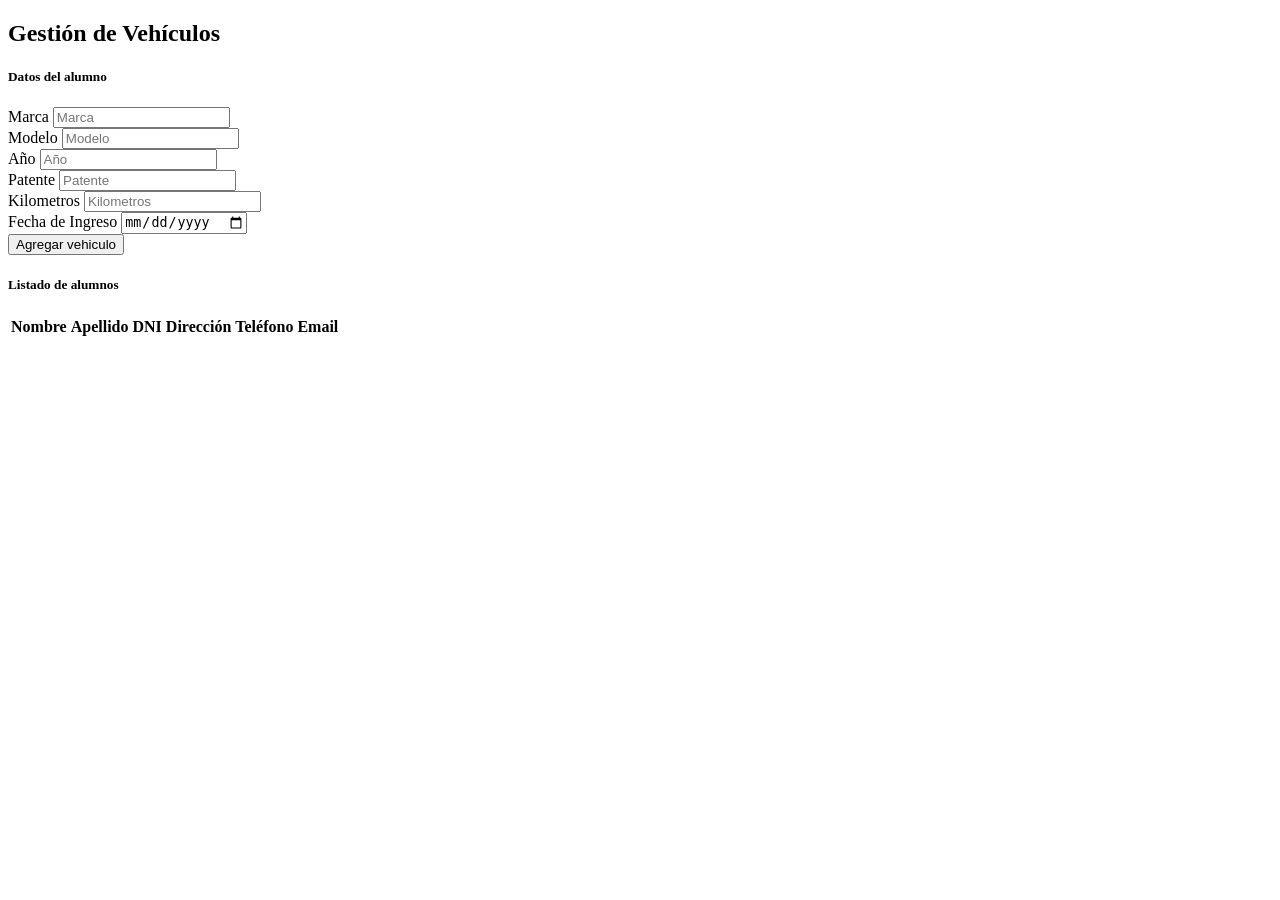
==== FrontAuto/views/auto.html @ fd0d02e3 "18/09" ====
<!DOCTYPE html>
<html lang="en">
<head>
    <meta charset="UTF-8">
    <meta name="viewport" content="width=device-width, initial-scale=1.0">
    <title>Gestión de Autos</title>
    <link rel="stylesheet" href="style.css">
    <link rel="stylesheet" href="/Bootstrap/biblioteca bootstrap/css/bootstrap.min.css">
</head>
<body class="bg-dark-subtle"> 
    <div class="container mt-5">


        <div class="text-center mb-4">
            <h2 class="fw-bold">Gestión de Vehículos</h2>
        </div>


        <div class="card shadow-sm mb-4">

            <div class="card-header bg-secondary text-white">
                <h5 class="mb-0">Datos del alumno</h5>
            </div>

            <div class="card-body">

                <div class="row g-3">

                    <div class="col-md-6 col-lg-3">
                        <label for="marca" class="form-label">Marca</label>
                        <input type="text" class="form-control" id="marca" placeholder="Marca">
                    </div>

                    <div class="col-md-6 col-lg-3">
                        <label for="modelo" class="form-label">Modelo</label>
                        <input type="text" class="form-control" id="modelo" placeholder="Modelo">
                    </div>

                    <div class="col-md-6 col-lg-3">
                        <label for="año" class="form-label">Año</label>
                        <input type="number" class="form-control" id="año" placeholder="Año">
                    </div>

                    <div class="col-md-6 col-lg-3">
                        <label for="patente" class="form-label">Patente</label>
                        <input type="text" class="form-control" id="patente" placeholder="Patente">
                    </div>

                    <div class="col-md-6 col-lg-3">
                        <label for="kilometros" class="form-label">Kilometros</label>
                        <input type="number" class="form-control" id="kilometros" placeholder="Kilometros">
                    </div>

                    <div class="col-md-6 col-lg-3">
                        <label for="fechaIngreso" class="form-label">Fecha de Ingreso</label>
                        <input type="date" class="form-control" id="fechaIngreso" placeholder="Fecha de Ingreso">
                    </div>

                </div>

                <div class="mt-4 text-end">
                    <button type="button" class="btn btn-warning" onclick="agregarAuto()">
                        <i class="bi bi-plus-circle"></i>
                        Agregar vehiculo
                    </button>
                </div>

            </div>
        </div>

<!-- Tabla -->
        <div class="card shadow-sm">

            <div class="card-header">
                <h5 class="mb-0">Listado de alumnos</h5>
            </div>

            <div class="card-body">

                <div class="table-responsive">

                    <table class="table table-hover align-middle">

                        <thead class="table-dark">
                            <tr>
                                <th>Nombre</th>
                                <th>Apellido</th>
                                <th>DNI</th>
                                <th>Dirección</th>
                                <th>Teléfono</th>
                                <th>Email</th>
                            </tr>
                        </thead>

                        <tbody id="tablaProducto">
                        </tbody>

                    </table>

                </div>

            </div>
        </div>

    </div>

    <script src="/Bootstrap/biblioteca bootstrap/js/bootstrap.min.js"></script>
    <script src="auto1.0.0.js"></script>
</body>
</html>
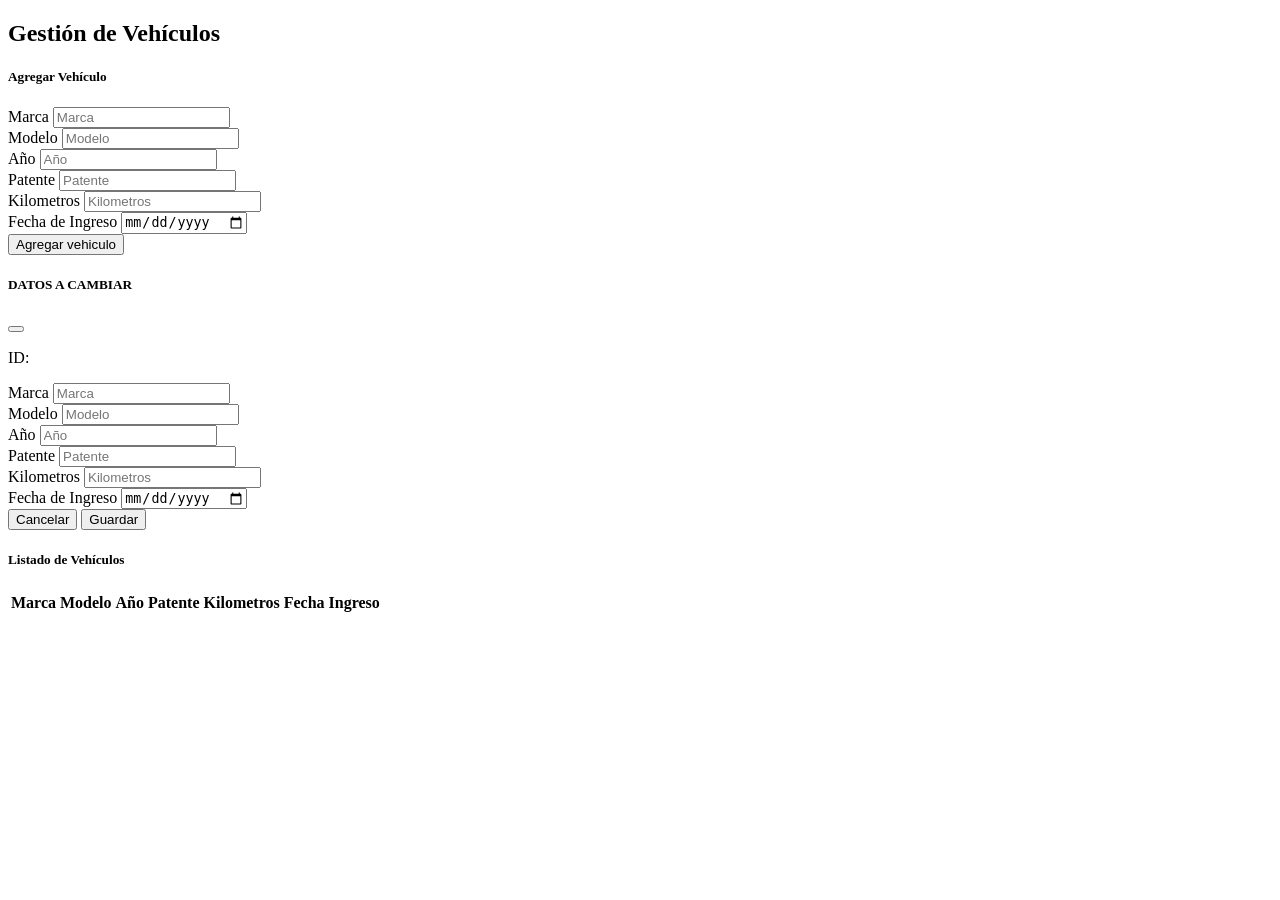
==== commit 14c157df: "19/09" ====
--- a/FrontAuto/views/auto.html
+++ b/FrontAuto/views/auto.html
@@ -4,25 +4,29 @@
     <meta charset="UTF-8">
     <meta name="viewport" content="width=device-width, initial-scale=1.0">
     <title>Gestión de Autos</title>
-    <link rel="stylesheet" href="style.css">
+    <link rel="preconnect" href="https://fonts.googleapis.com">
+    <link rel="preconnect" href="https://fonts.gstatic.com" crossorigin>
+    <link href="https://fonts.googleapis.com/css2?family=Archivo+Black&family=Bebas+Neue&family=Bitcount+Prop+Single:wght@100..900&family=Black+Ops+One&family=Bungee&family=Changa+One:ital@0;1&family=Freeman&family=Momo+Trust+Display&family=Rubik+Dirt&display=swap" rel="stylesheet">
+    <link rel="stylesheet" href="/style/style.css">
     <link rel="stylesheet" href="/Bootstrap/biblioteca bootstrap/css/bootstrap.min.css">
 </head>
-<body class="bg-dark-subtle"> 
+
+<body class="bg-dark-subtle">
     <div class="container mt-5">
 
 
         <div class="text-center mb-4">
-            <h2 class="fw-bold">Gestión de Vehículos</h2>
+            <h2 class="fw-lighter">Gestión de Vehículos</h2>
         </div>
 
 
-        <div class="card shadow-sm mb-4">
+        <div class="card shadow-sm mb-4 text-bg-dark border-success">
 
-            <div class="card-header bg-secondary text-white">
-                <h5 class="mb-0">Datos del alumno</h5>
+            <div class="card-header bg-success text-white text-center">
+                <h5 class="subtitle mb-0">Agregar Vehículo</h5>
             </div>
 
-            <div class="card-body">
+            <div class="card-body  fs-5">
 
                 <div class="row g-3">
 
@@ -68,31 +72,85 @@
             </div>
         </div>
 
+<!-- //modal editar -->
+        <div class="modal fade" tabindex="-1" id="modalEditar">
+            <div class="modal-dialog">
+                <div class="modal-content bg-light">
+                    <div class="modal-header text-bg-dark">
+                        <h5 class="modal-title">DATOS A CAMBIAR</h5>
+                        <button type="button" class="btn-close" data-bs-dismiss="modal" aria-label="Close"></button>
+                    </div>
+                    <div class="modal-body bg-dark-subtle fw-bold">
+                        <div class="row ">
+                            <div class="col-md-6">
+                                <p>ID: <span id="idEditar"></span></p>
+                            </div>
+
+                            <div class="col-md-6">
+                                <label for="marcaEditar" class="form-label">Marca</label>
+                                <input type="text" class="form-control" id="marcaEditar" placeholder="Marca">
+                            </div>
+
+                            <div class="col-md-6">
+                                <label for="modeloEditar" class="form-label">Modelo</label>
+                                <input type="text" class="form-control" id="modeloEditar" placeholder="Modelo">
+                            </div>
+
+                            <div class="col-md-6">
+                                <label for="añoEditar" class="form-label">Año</label>
+                                <input type="number" class="form-control" id="añoEditar" placeholder="Año">
+                            </div>
+
+                            <div class="col-md-6">
+                                <label for="patenteEditar" class="form-label">Patente</label>
+                                <input type="text" class="form-control" id="patenteEditar" placeholder="Patente">
+                            </div>
+
+                            <div class="col-md-6">
+                                <label for="kilometrosEditar" class="form-label">Kilometros</label>
+                                <input type="number" class="form-control" id="kilometrosEditar" placeholder="Kilometros">
+                            </div>
+
+                            <div class="col-md-6">
+                                <label for="fechaIngresoEditar" class="form-label">Fecha de Ingreso</label>
+                                <input type="date" class="form-control" id="fechaIngresoEditar">
+                            </div>
+                        </div>
+
+                    </div>
+                    <div class="modal-footer bg-dark-subtle">
+                        <button type="button" class="btn btn-secondary" data-bs-dismiss="modal">Cancelar</button>
+                        <button type="button" class="btn btn-primary" onclick="editarAuto()">Guardar</button>
+                    </div>
+                </div>
+            </div>
+        </div>
+
 <!-- Tabla -->
-        <div class="card shadow-sm">
+        <div class="card shadow-sm text-bg-dark border-primary">
 
-            <div class="card-header">
-                <h5 class="mb-0">Listado de alumnos</h5>
+            <div class="card-header text-bg-primary text-center">
+                <h5 class="subtitle mb-0">Listado de Vehículos</h5>
             </div>
 
             <div class="card-body">
 
                 <div class="table-responsive">
 
-                    <table class="table table-hover align-middle">
+                    <table class="table table-hover align-middle table-striped">
 
                         <thead class="table-dark">
                             <tr>
-                                <th>Nombre</th>
-                                <th>Apellido</th>
-                                <th>DNI</th>
-                                <th>Dirección</th>
-                                <th>Teléfono</th>
-                                <th>Email</th>
+                                <th>Marca</th>
+                                <th>Modelo</th>
+                                <th>Año</th>
+                                <th>Patente</th>
+                                <th>Kilometros</th>
+                                <th>Fecha Ingreso</th>
                             </tr>
                         </thead>
 
-                        <tbody id="tablaProducto">
+                        <tbody id="tablaAuto" class="table-secondary">
                         </tbody>
 
                     </table>
@@ -105,6 +163,7 @@
     </div>
 
     <script src="/Bootstrap/biblioteca bootstrap/js/bootstrap.min.js"></script>
-    <script src="auto1.0.0.js"></script>
+    <script src="/js/auto1.0.0.js"></script>
 </body>
+
 </html>
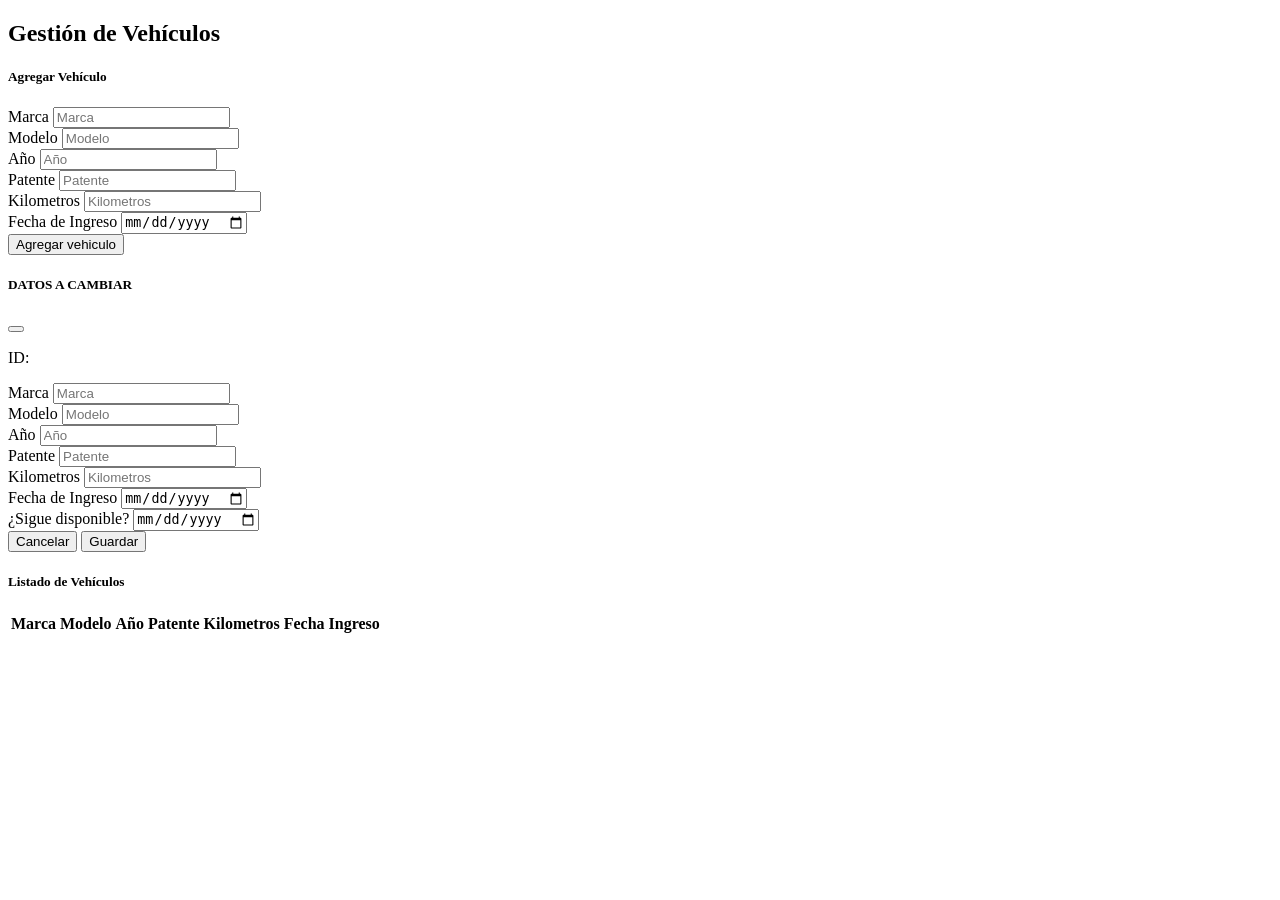
==== commit 358b3b22: "20/09" ====
--- a/FrontAuto/views/auto.html
+++ b/FrontAuto/views/auto.html
@@ -115,6 +115,11 @@
                                 <label for="fechaIngresoEditar" class="form-label">Fecha de Ingreso</label>
                                 <input type="date" class="form-control" id="fechaIngresoEditar">
                             </div>
+
+                            <div class="col-md-6">
+                                <label for="disponilbeEditar" class="form-label">¿Sigue disponible?</label>
+                                <input type="date" class="form-control" id="disponilbeEditar">
+                            </div>
                         </div>
 
                     </div>
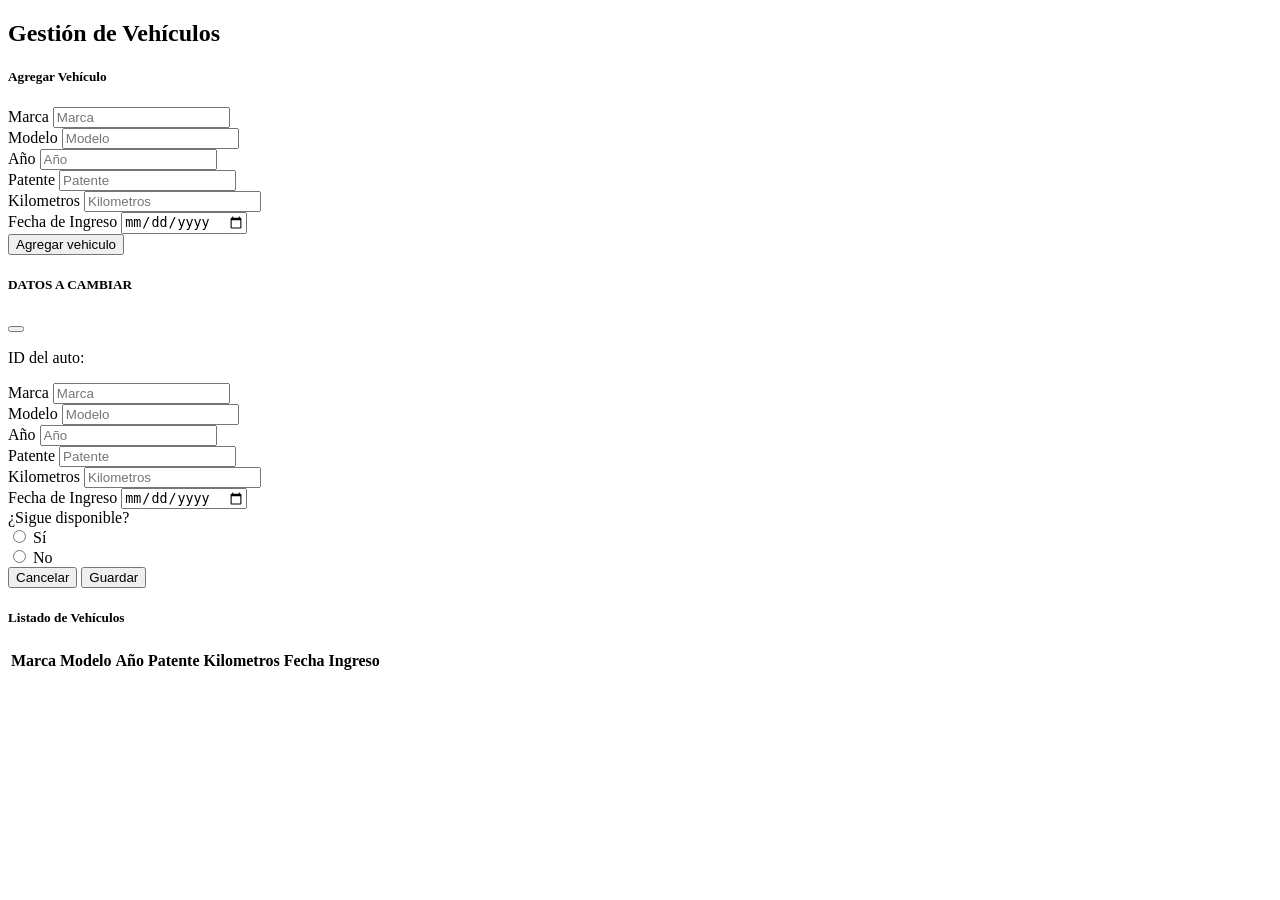
==== commit 550d3697: "20/09(2)" ====
--- a/FrontAuto/views/auto.html
+++ b/FrontAuto/views/auto.html
@@ -83,42 +83,51 @@
                     <div class="modal-body bg-dark-subtle fw-bold">
                         <div class="row ">
                             <div class="col-md-6">
-                                <p>ID: <span id="idEditar"></span></p>
+                                <p>ID del auto: <span id="idEditar"></span></p>
                             </div>
 
                             <div class="col-md-6">
-                                <label for="marcaEditar" class="form-label">Marca</label>
+                                <label for="marcaEditar" class="form-label m-2">Marca</label>
                                 <input type="text" class="form-control" id="marcaEditar" placeholder="Marca">
                             </div>
 
                             <div class="col-md-6">
-                                <label for="modeloEditar" class="form-label">Modelo</label>
+                                <label for="modeloEditar" class="form-label m-2">Modelo</label>
                                 <input type="text" class="form-control" id="modeloEditar" placeholder="Modelo">
                             </div>
 
                             <div class="col-md-6">
-                                <label for="añoEditar" class="form-label">Año</label>
+                                <label for="añoEditar" class="form-label m-2">Año</label>
                                 <input type="number" class="form-control" id="añoEditar" placeholder="Año">
                             </div>
 
                             <div class="col-md-6">
-                                <label for="patenteEditar" class="form-label">Patente</label>
+                                <label for="patenteEditar" class="form-label m-2">Patente</label>
                                 <input type="text" class="form-control" id="patenteEditar" placeholder="Patente">
                             </div>
 
                             <div class="col-md-6">
-                                <label for="kilometrosEditar" class="form-label">Kilometros</label>
+                                <label for="kilometrosEditar" class="form-label m-2">Kilometros</label>
                                 <input type="number" class="form-control" id="kilometrosEditar" placeholder="Kilometros">
                             </div>
 
                             <div class="col-md-6">
-                                <label for="fechaIngresoEditar" class="form-label">Fecha de Ingreso</label>
+                                <label for="fechaIngresoEditar" class="form-label m-2">Fecha de Ingreso</label>
                                 <input type="date" class="form-control" id="fechaIngresoEditar">
                             </div>
 
                             <div class="col-md-6">
-                                <label for="disponilbeEditar" class="form-label">¿Sigue disponible?</label>
-                                <input type="date" class="form-control" id="disponilbeEditar">
+                                <label class="form-label m-2">¿Sigue disponible?</label>
+                                <div class="d-flex gap-3">
+                                    <div class="form-check">
+                                        <input class="btn-check" type="radio" name="disponible" id="disponible-si" value="true">
+                                        <label class="btn btn-outline-dark" for="disponible-si">Sí</label>
+                                    </div>
+                                    <div class="form-check">
+                                        <input class="btn-check" type="radio" name="disponible" id="disponible-no" value="false">
+                                        <label class="btn btn-outline-dark" for="disponible-no">No</label>
+                                    </div>
+                                </div>
                             </div>
                         </div>
 
@@ -144,14 +153,14 @@
 
                     <table class="table table-hover align-middle table-striped">
 
-                        <thead class="table-dark">
+                        <thead class="table-dark ">
                             <tr>
-                                <th>Marca</th>
-                                <th>Modelo</th>
-                                <th>Año</th>
-                                <th>Patente</th>
-                                <th>Kilometros</th>
-                                <th>Fecha Ingreso</th>
+                                <th class="fw-lighter">Marca</th>
+                                <th class="fw-lighter">Modelo</th>
+                                <th class="fw-lighter">Año</th>
+                                <th class="fw-lighter">Patente</th>
+                                <th class="fw-lighter">Kilometros</th>
+                                <th class="fw-lighter">Fecha Ingreso</th>
                             </tr>
                         </thead>
 
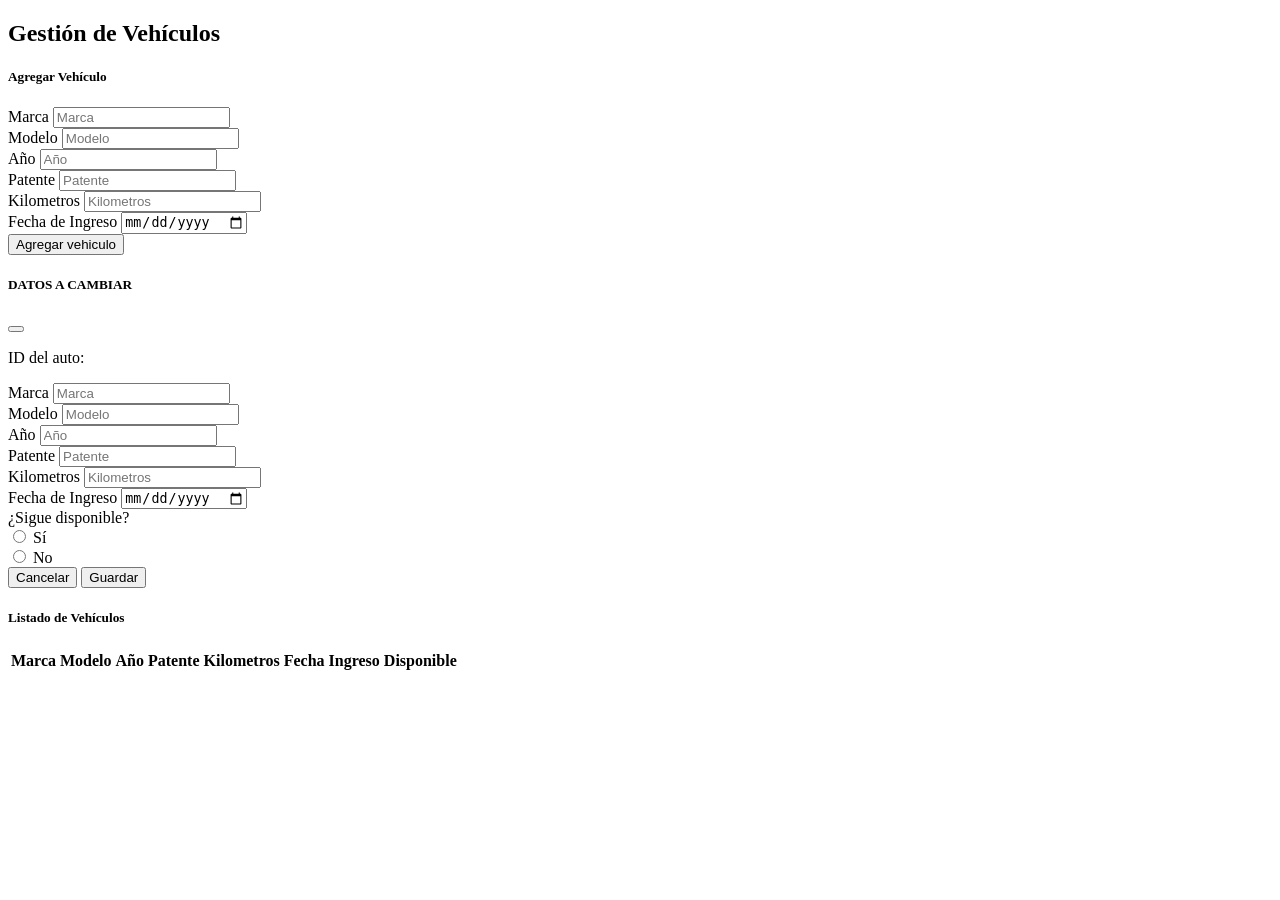
==== commit a7c48885: "clase 23/09" ====
--- a/FrontAuto/views/auto.html
+++ b/FrontAuto/views/auto.html
@@ -20,7 +20,7 @@
         </div>
 
 
-        <div class="card shadow-sm mb-4 text-bg-dark border-success">
+        <div id="cardAgregar" class="card shadow-sm mb-4 text-bg-dark border-success">
 
             <div class="card-header bg-success text-white text-center">
                 <h5 class="subtitle mb-0">Agregar Vehículo</h5>
@@ -76,7 +76,7 @@
         <div class="modal fade" tabindex="-1" id="modalEditar">
             <div class="modal-dialog">
                 <div class="modal-content bg-light">
-                    <div class="modal-header text-bg-dark">
+                    <div class="modal-header text-bg-dark" data-bs-theme="dark">
                         <h5 class="modal-title">DATOS A CAMBIAR</h5>
                         <button type="button" class="btn-close" data-bs-dismiss="modal" aria-label="Close"></button>
                     </div>
@@ -161,6 +161,7 @@
                                 <th class="fw-lighter">Patente</th>
                                 <th class="fw-lighter">Kilometros</th>
                                 <th class="fw-lighter">Fecha Ingreso</th>
+                                <th class="fw-lighter">Disponible</th>
                             </tr>
                         </thead>
 
